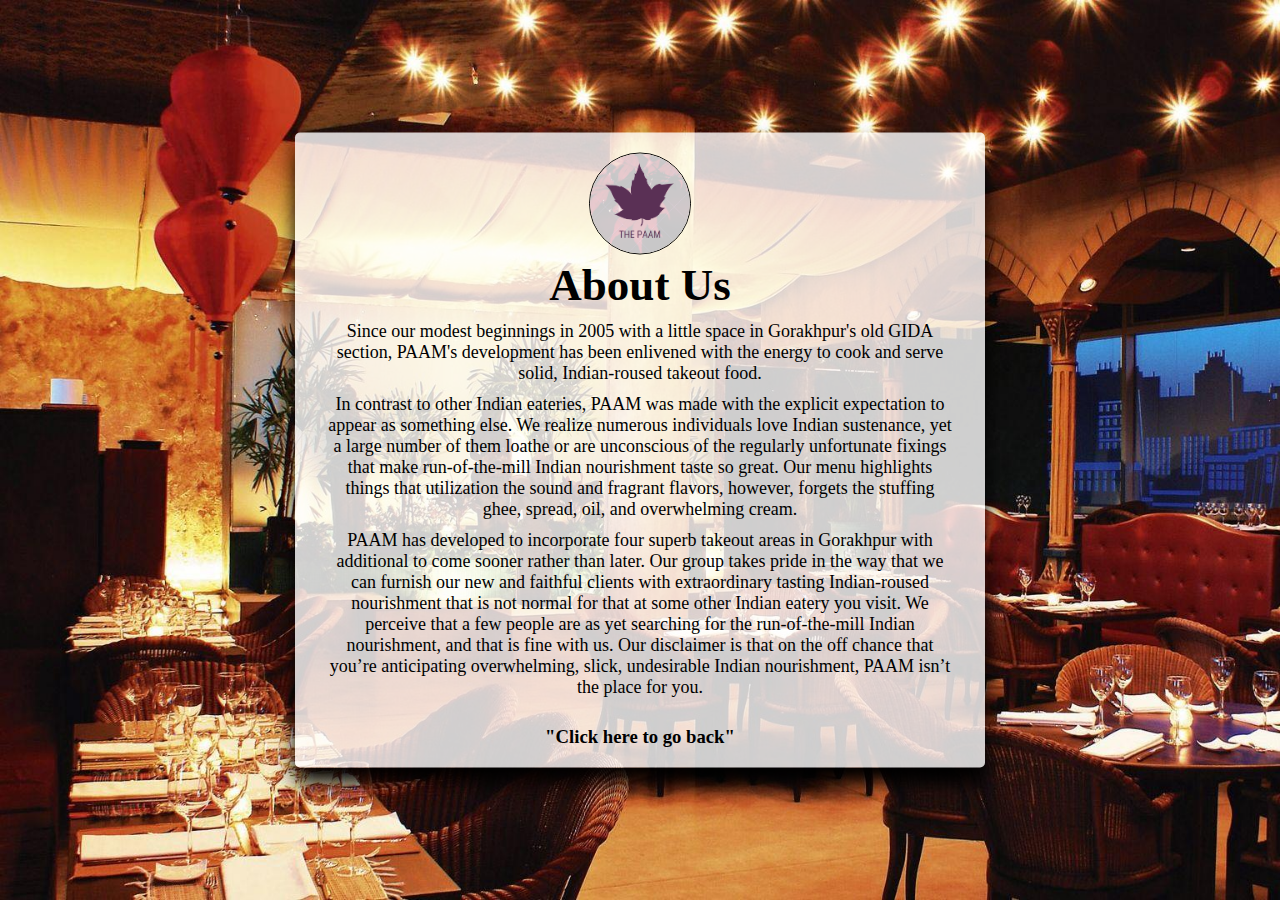
==== about/about-us.html @ 632216cd "A simple restaurant website" ====
<!DOCTYPE html>
<html lang="en">

<head>
    <title>About Us</title>
    <link rel="stylesheet" type="text/css" href="about-us.css">
    <link rel="icon" type="image/png" href="screenshot.png">
</head>

<body>
    <div class="Box">
        <div class="Inner_Box">
            <a href="../index/index.html"><img style="max-width:95%;border:1px solid black; border-radius: 50%;" src="screenshot.png" width="100px" ; height="100px"></a>
            <h1>
                <center>
                    About Us
                </center>
            </h1>

            <p>Since our modest beginnings in 2005 with a little space in Gorakhpur's old GIDA section, PAAM's development has been enlivened with the energy to cook and serve solid, Indian-roused takeout food.</p>

            <p>In contrast to other Indian eateries, PAAM was made with the explicit expectation to appear as something else. We realize numerous individuals love Indian sustenance, yet a large number of them loathe or are unconscious of the regularly unfortunate
                fixings that make run-of-the-mill Indian nourishment taste so great. Our menu highlights things that utilization the sound and fragrant flavors, however, forgets the stuffing ghee, spread, oil, and overwhelming cream.</p>

            <p>PAAM has developed to incorporate four superb takeout areas in Gorakhpur with additional to come sooner rather than later. Our group takes pride in the way that we can furnish our new and faithful clients with extraordinary tasting Indian-roused
                nourishment that is not normal for that at some other Indian eatery you visit. We perceive that a few people are as yet searching for the run-of-the-mill Indian nourishment, and that is fine with us. Our disclaimer is that on the off chance
                that you’re anticipating overwhelming, slick, undesirable Indian nourishment, PAAM isn’t the place for you.</p><br>

            <a style="color: black; text-decoration: none;" href="../index/index.html">
                <h3>"Click here to go back"</h3>
            </a>
        </div>
    </div>
</body>

</html>
---- about/about-us.css ----
* {
    margin: 0;
    padding: 0;
}

.Box {
    height: 100vh;
    background-image: url("img2.jpg");
    background-size: cover;
}

.Inner_Box {
    max-width: 650px;
    position: relative;
    display: block;
    top: 50%;
    left: 50%;
    transform: translate(-50%, -50%);
    background: rgba(255, 255, 255, .8);
    box-shadow: 0 15px 20px rgba(0, 0, 0, 10);
    padding: 20px;
    text-align: center;
    border-radius: 5px;
}

.Inner_Box h1 {
    font-size: 45px;
}

.Inner_Box p {
    margin: 10px;
    font-size: 18px;
}
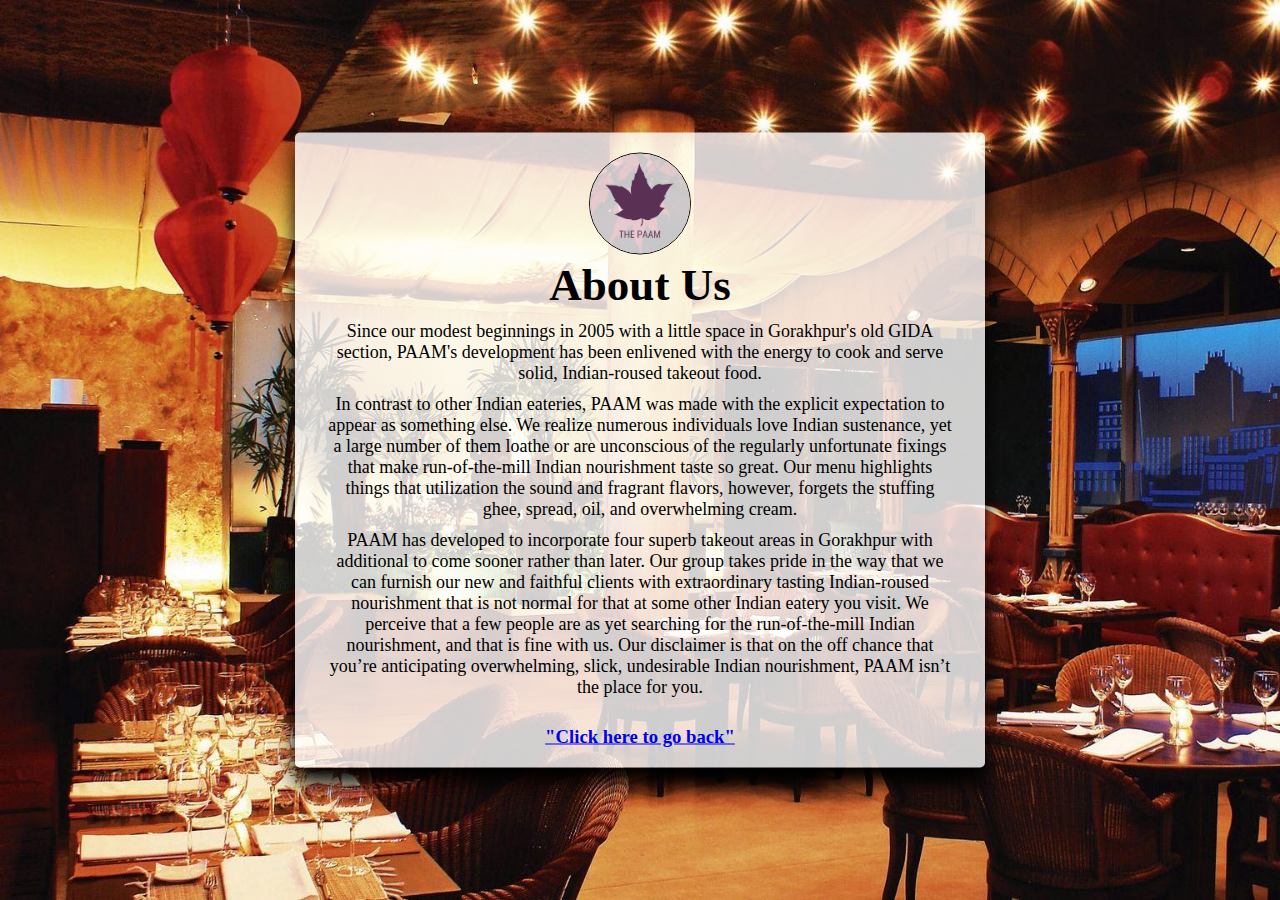
==== commit 0a285804: "Update about-us.html" ====
--- a/about/about-us.html
+++ b/about/about-us.html
@@ -10,7 +10,7 @@
 <body>
     <div class="Box">
         <div class="Inner_Box">
-            <a href="../index/index.html"><img style="max-width:95%;border:1px solid black; border-radius: 50%;" src="screenshot.png" width="100px" ; height="100px"></a>
+            <a href="../index.html"><img style="max-width:95%;border:1px solid black; border-radius: 50%;" src="screenshot.png" width="100px" ; height="100px"></a>
             <h1>
                 <center>
                     About Us
@@ -26,11 +26,11 @@
                 nourishment that is not normal for that at some other Indian eatery you visit. We perceive that a few people are as yet searching for the run-of-the-mill Indian nourishment, and that is fine with us. Our disclaimer is that on the off chance
                 that you’re anticipating overwhelming, slick, undesirable Indian nourishment, PAAM isn’t the place for you.</p><br>
 
-            <a style="color: black; text-decoration: none;" href="../index/index.html">
+            <a class="image" href="../index.html">
                 <h3>"Click here to go back"</h3>
             </a>
         </div>
     </div>
 </body>
 
-</html>+</html>
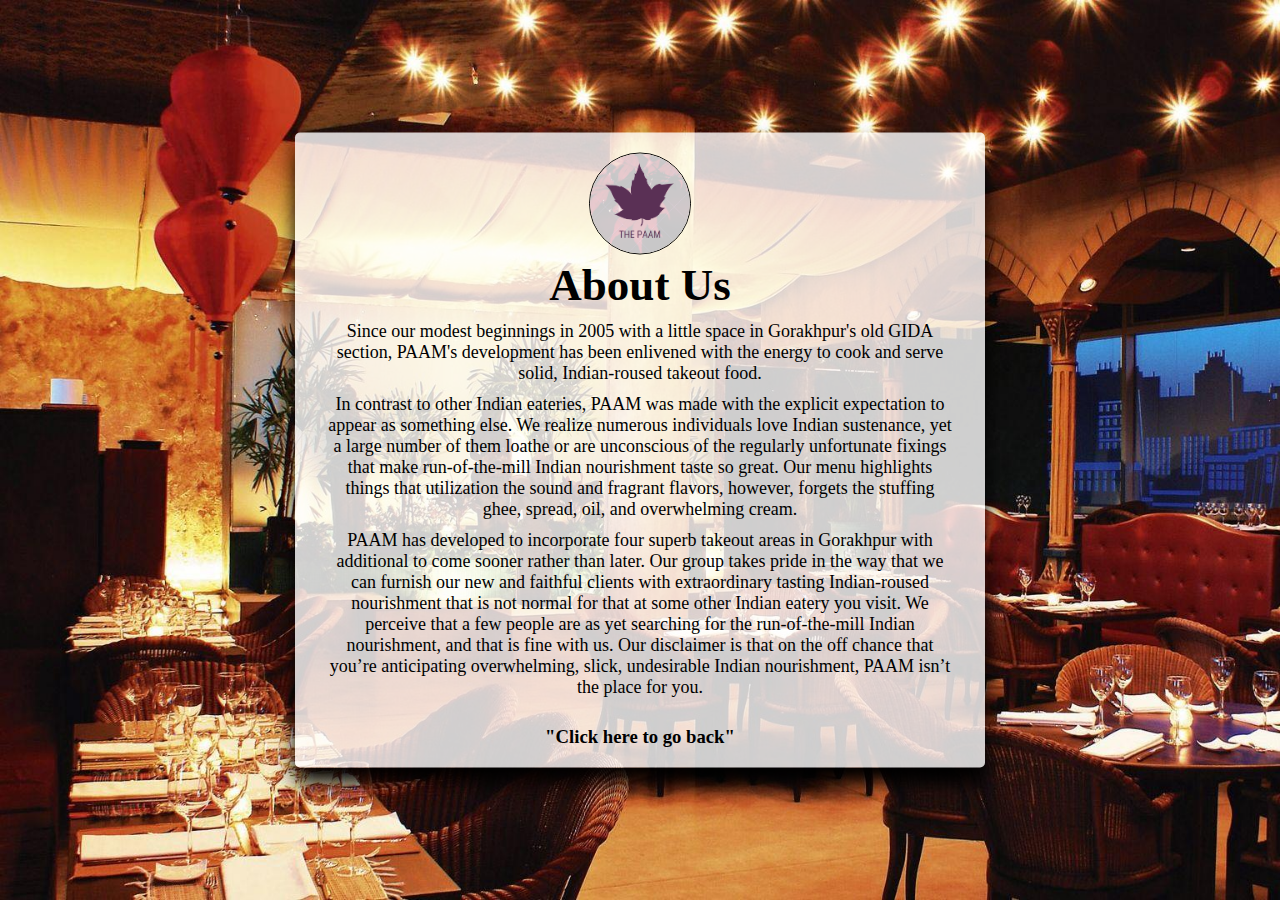
==== commit 00826e5c: "Update about-us.html" ====
--- a/about/about-us.html
+++ b/about/about-us.html
@@ -10,7 +10,7 @@
 <body>
     <div class="Box">
         <div class="Inner_Box">
-            <a href="../index.html"><img style="max-width:95%;border:1px solid black; border-radius: 50%;" src="screenshot.png" width="100px" ; height="100px"></a>
+            <a href="../index.html"><img src="screenshot.png"></a>
             <h1>
                 <center>
                     About Us
@@ -25,10 +25,12 @@
             <p>PAAM has developed to incorporate four superb takeout areas in Gorakhpur with additional to come sooner rather than later. Our group takes pride in the way that we can furnish our new and faithful clients with extraordinary tasting Indian-roused
                 nourishment that is not normal for that at some other Indian eatery you visit. We perceive that a few people are as yet searching for the run-of-the-mill Indian nourishment, and that is fine with us. Our disclaimer is that on the off chance
                 that you’re anticipating overwhelming, slick, undesirable Indian nourishment, PAAM isn’t the place for you.</p><br>
-
-            <a class="image" href="../index.html">
-                <h3>"Click here to go back"</h3>
-            </a>
+            
+            <div class="image">
+                <a href="../index.html">
+                    <h3>"Click here to go back"</h3>
+                </a>
+            </div>
         </div>
     </div>
 </body>
--- a/about/about-us.css
+++ b/about/about-us.css
@@ -23,6 +23,13 @@
     border-radius: 5px;
 }
 
+.Inner_Box img {
+    max-width: 95%;
+    border: 1px solid black;
+    border-radius: 50%;
+    width: 100px;
+    height: 100px;
+}
 .Inner_Box h1 {
     font-size: 45px;
 }
@@ -30,4 +37,13 @@
 .Inner_Box p {
     margin: 10px;
     font-size: 18px;
-}+}
+
+.image a {
+    color: black;
+    text-decoration: none;
+}
+
+.image a:hover {
+    color: red;
+}
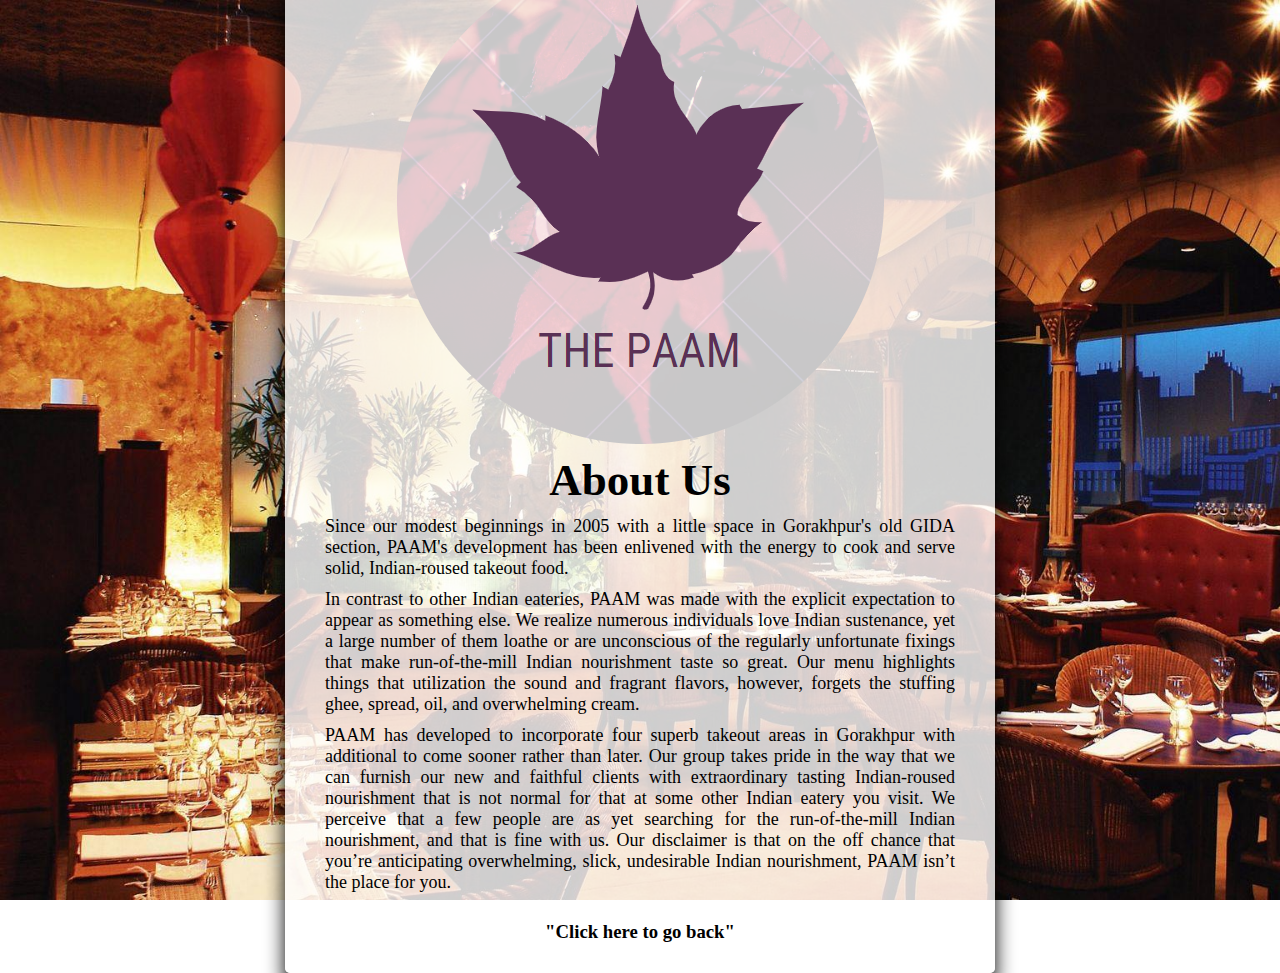
==== commit bd8fc271: "Update about-us.html" ====
--- a/about/about-us.html
+++ b/about/about-us.html
@@ -25,8 +25,8 @@
             <p>PAAM has developed to incorporate four superb takeout areas in Gorakhpur with additional to come sooner rather than later. Our group takes pride in the way that we can furnish our new and faithful clients with extraordinary tasting Indian-roused
                 nourishment that is not normal for that at some other Indian eatery you visit. We perceive that a few people are as yet searching for the run-of-the-mill Indian nourishment, and that is fine with us. Our disclaimer is that on the off chance
                 that you’re anticipating overwhelming, slick, undesirable Indian nourishment, PAAM isn’t the place for you.</p><br>
-            
-            <div class="image">
+
+            <div class="click">
                 <a href="../index.html">
                     <h3>"Click here to go back"</h3>
                 </a>
--- a/about/about-us.css
+++ b/about/about-us.css
@@ -18,18 +18,18 @@
     transform: translate(-50%, -50%);
     background: rgba(255, 255, 255, .8);
     box-shadow: 0 15px 20px rgba(0, 0, 0, 10);
-    padding: 20px;
-    text-align: center;
+    padding: 30px;
+    text-align: justify;
     border-radius: 5px;
 }
 
-.Inner_Box img {
-    max-width: 95%;
-    border: 1px solid black;
-    border-radius: 50%;
-    width: 100px;
-    height: 100px;
+img {
+    display: block;
+    margin-left: auto;
+    margin-right: auto;
+    margin-bottom: 10px;
 }
+
 .Inner_Box h1 {
     font-size: 45px;
 }
@@ -39,11 +39,15 @@
     font-size: 18px;
 }
 
-.image a {
+h3 {
+    text-align: center;
+}
+
+.click a {
     color: black;
     text-decoration: none;
 }
 
-.image a:hover {
-    color: red;
+.click a:hover {
+    color: crimson;
 }
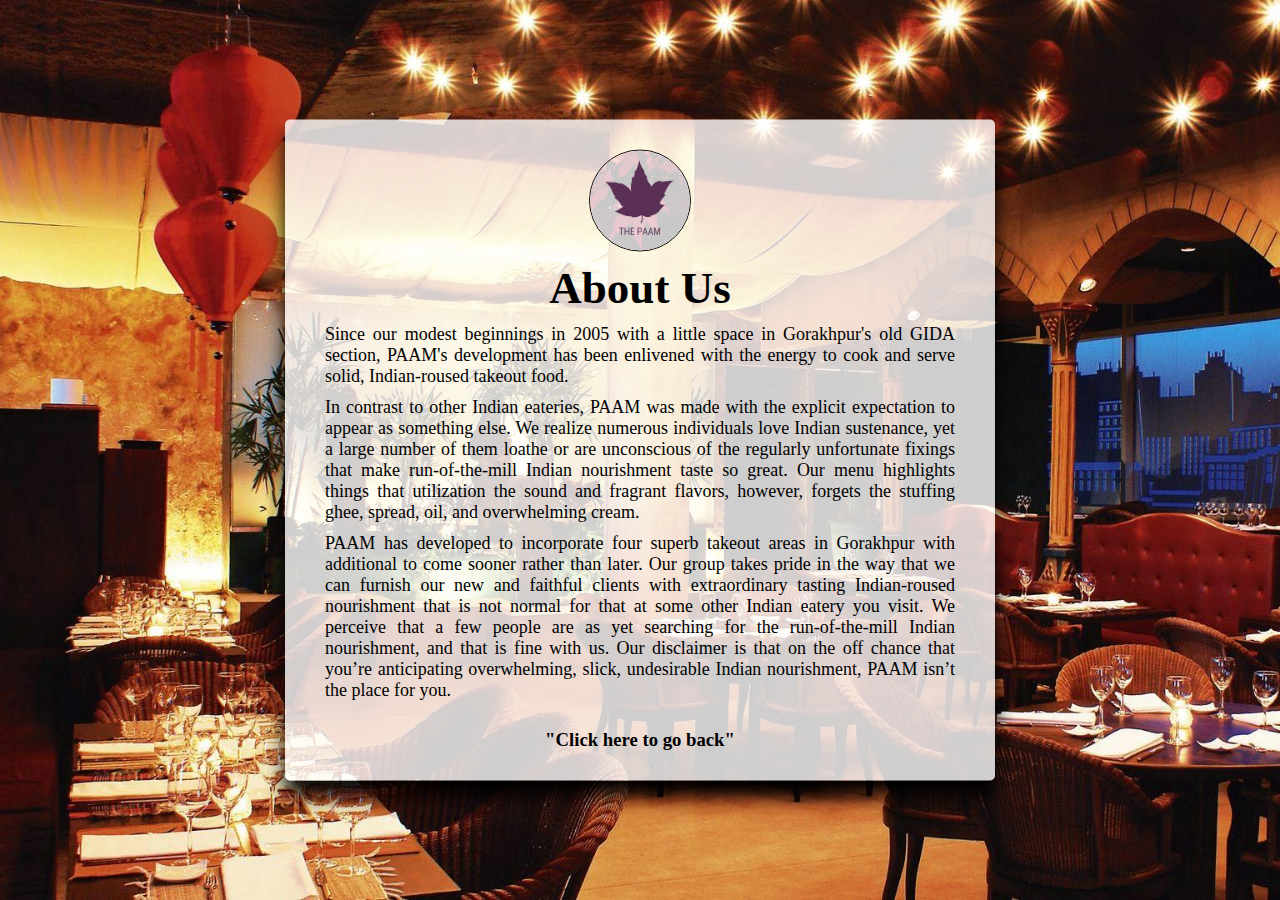
==== commit 47bc86a8: "Update about-us.html" ====
--- a/about/about-us.html
+++ b/about/about-us.html
@@ -10,7 +10,7 @@
 <body>
     <div class="Box">
         <div class="Inner_Box">
-            <a href="../index.html"><img src="screenshot.png"></a>
+            <a href="../index.html"><img src="screenshot.png" height="100px" weight="100px"></a>
             <h1>
                 <center>
                     About Us
--- a/about/about-us.css
+++ b/about/about-us.css
@@ -28,6 +28,11 @@
     margin-left: auto;
     margin-right: auto;
     margin-bottom: 10px;
+    max-width: 95%;
+    border: 1px solid black;
+    border-radius: 50%;
+    width: 100px;
+    height: 100px;
 }
 
 .Inner_Box h1 {
